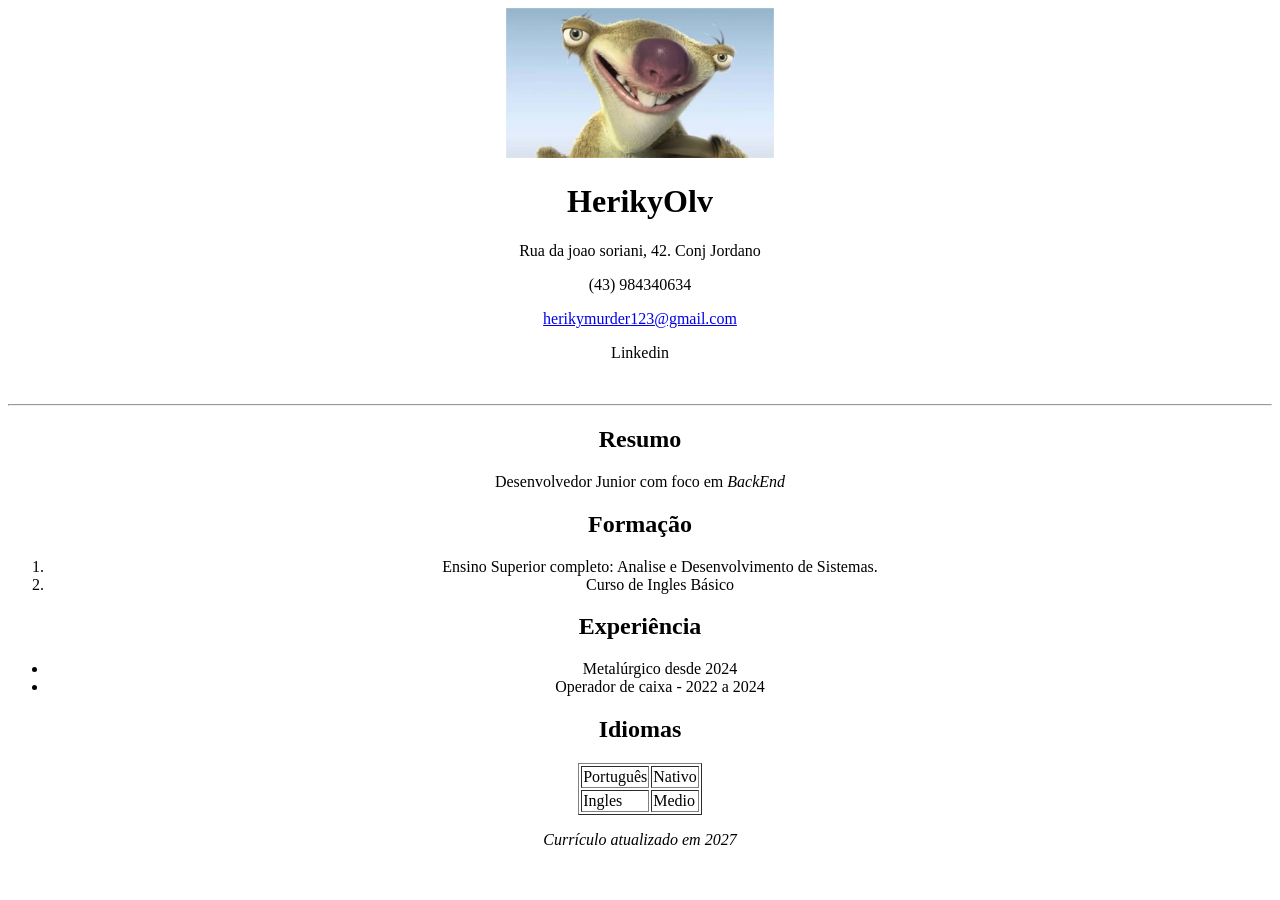
==== aula 2/index.html @ 35cf6c83 "Aula 2 Aprendizado" ====
<!DOCTYPE html>
<html lang=""pt-br>
  <head>
    <meta charset="UTF-8">
    <title>Curriculo - HerikyOlv</title>
  </head>

    <!-- cabecalho -->
  <body>
    <center>
    <div id="cabecalho">
        <img src="./image/images.jpg" alt="Foto de Perfil" height="150px">
     <h1>HerikyOlv</h1>
     <p>Rua da joao soriani, 42. Conj Jordano</p>
     <p>(43) 984340634</p>
     <p>
        <a href="mailto:herikymurder123@gmail.com">herikymurder123@gmail.com</a>
     </p>
     <p>
        <a href="https://www.linkedin.com/in/heriky-olv-1a78a9429/"></a>Linkedin</p>
    </div>

    <br>
    <hr>
    <!-- conteudo -->  
    <div id="conteudo">
  <div>
    <h2>Resumo</h2>
    <p>
       Desenvolvedor Junior com foco em <i>BackEnd</i> 
    </p>
  </div> 

  <div>
    <h2>Formação</h2>
    <ol>
        <li>Ensino Superior completo: Analise e Desenvolvimento de Sistemas.</li>
        <li>Curso de Ingles Básico</li>
    </ol>
  </div>

  <div>
    <h2>Experiência</h2>
    <ul>
        <li>Metalúrgico desde 2024</li>
        <li>Operador de caixa - 2022 a 2024</li>
    </ul>
  </div>

  <div>
    <h2>Idiomas</h2>
    <table border="1"> 
        <tr>

            <td>Português</td>
            <td>Nativo</td>    

        </tr>

        <tr>
            <td>Ingles</td>
            <td>Medio</td>
        </tr>
    </table>
  </div>

    </div>
    <!-- rodape -->
    <div id="rodape">
   <p><i>Currículo atualizado em 2027</i></p>
    </div>
    </center>
  </body>
</html>
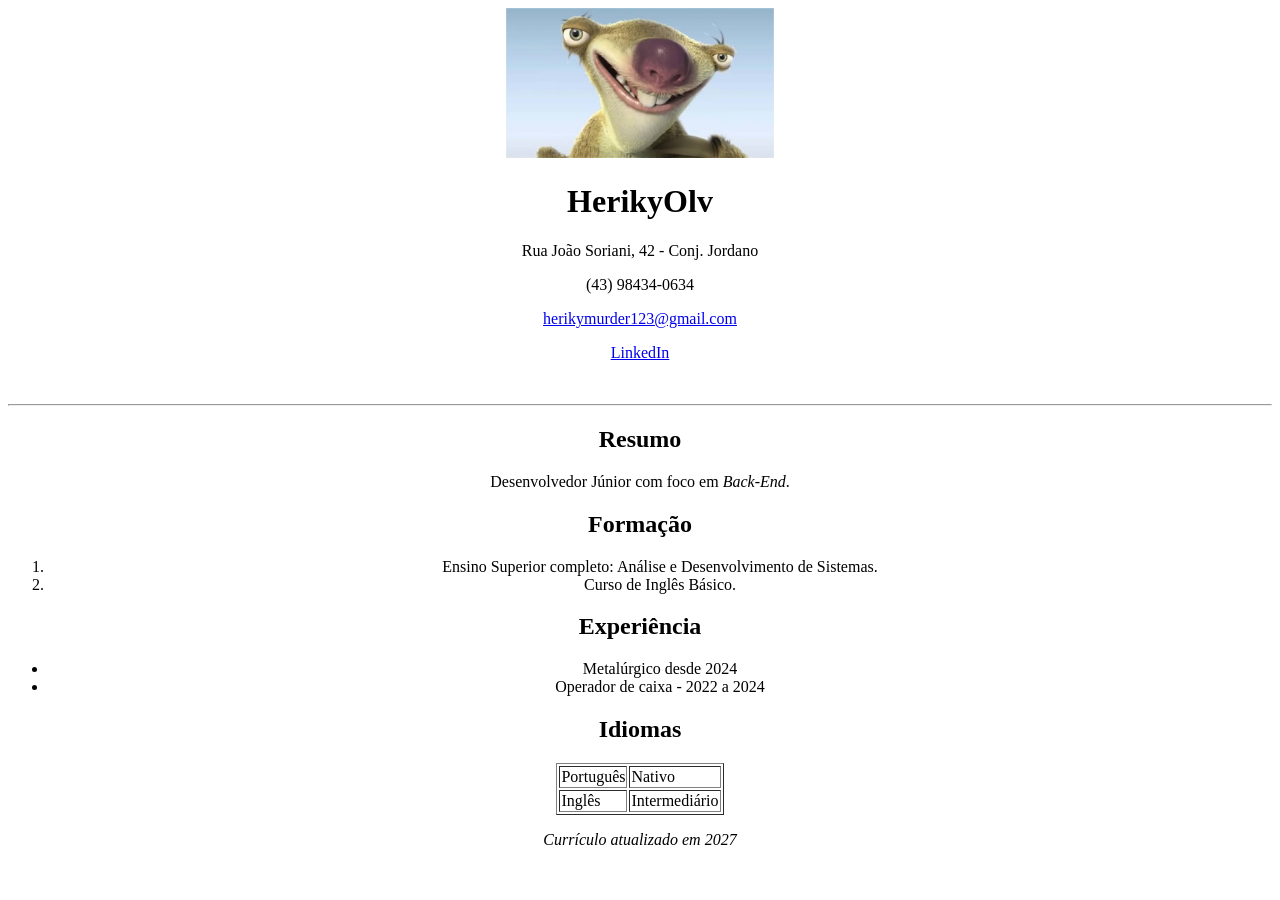
==== commit 746415af: "aula 3" ====
--- a/aula 2/index.html
+++ b/aula 2/index.html
@@ -1,74 +1,87 @@
 <!DOCTYPE html>
-<html lang=""pt-br>
+<html lang="pt-br">
   <head>
     <meta charset="UTF-8">
-    <title>Curriculo - HerikyOlv</title>
+    <title>Currículo - HerikyOlv</title>
   </head>
 
-    <!-- cabecalho -->
   <body>
+    <!-- Cabeçalho -->
     <center>
-    <div id="cabecalho">
-        <img src="./image/images.jpg" alt="Foto de Perfil" height="150px">
-     <h1>HerikyOlv</h1>
-     <p>Rua da joao soriani, 42. Conj Jordano</p>
-     <p>(43) 984340634</p>
-     <p>
-        <a href="mailto:herikymurder123@gmail.com">herikymurder123@gmail.com</a>
-     </p>
-     <p>
-        <a href="https://www.linkedin.com/in/heriky-olv-1a78a9429/"></a>Linkedin</p>
-    </div>
+      <div id="cabecalho">
+        <img src="./image/images.jpg" alt="Foto de Perfil" height="150">
 
-    <br>
-    <hr>
-    <!-- conteudo -->  
-    <div id="conteudo">
-  <div>
-    <h2>Resumo</h2>
-    <p>
-       Desenvolvedor Junior com foco em <i>BackEnd</i> 
-    </p>
-  </div> 
+        <h1>HerikyOlv</h1>
 
-  <div>
-    <h2>Formação</h2>
-    <ol>
-        <li>Ensino Superior completo: Analise e Desenvolvimento de Sistemas.</li>
-        <li>Curso de Ingles Básico</li>
-    </ol>
-  </div>
+        <p>Rua João Soriani, 42 - Conj. Jordano</p>
+        <p>(43) 98434-0634</p>
 
-  <div>
-    <h2>Experiência</h2>
-    <ul>
-        <li>Metalúrgico desde 2024</li>
-        <li>Operador de caixa - 2022 a 2024</li>
-    </ul>
-  </div>
+        <p>
+          <a href="mailto:herikymurder123@gmail.com">
+            herikymurder123@gmail.com
+          </a>
+        </p>
 
-  <div>
-    <h2>Idiomas</h2>
-    <table border="1"> 
-        <tr>
+        <p>
+          <a href="https://www.linkedin.com/in/heriky-olv-1a78a9429/">
+            LinkedIn
+          </a>
+        </p>
+      </div>
 
-            <td>Português</td>
-            <td>Nativo</td>    
+      <br>
+      <hr>
 
-        </tr>
+      <!-- Conteúdo -->
+      <div id="conteudo">
 
-        <tr>
-            <td>Ingles</td>
-            <td>Medio</td>
-        </tr>
-    </table>
-  </div>
+        <div>
+          <h2>Resumo</h2>
+          <p>
+            Desenvolvedor Júnior com foco em <i>Back-End</i>.
+          </p>
+        </div>
 
-    </div>
-    <!-- rodape -->
-    <div id="rodape">
-   <p><i>Currículo atualizado em 2027</i></p>
-    </div>
+        <div>
+          <h2>Formação</h2>
+          <ol>
+            <li>Ensino Superior completo: Análise e Desenvolvimento de Sistemas.</li>
+            <li>Curso de Inglês Básico.</li>
+          </ol>
+        </div>
+
+        <div>
+          <h2>Experiência</h2>
+          <ul>
+            <li>Metalúrgico desde 2024</li>
+            <li>Operador de caixa - 2022 a 2024</li>
+          </ul>
+        </div>
+
+        <div>
+          <h2>Idiomas</h2>
+
+          <table border="1">
+            <tr>
+              <td>Português</td>
+              <td>Nativo</td>
+            </tr>
+
+            <tr>
+              <td>Inglês</td>
+              <td>Intermediário</td>
+            </tr>
+          </table>
+        </div>
+
+      </div>
+
+      <!-- Rodapé -->
+      <div id="rodape">
+        <p>
+          <i>Currículo atualizado em 2027</i>
+        </p>
+      </div>
     </center>
   </body>
-</html>+</html>
